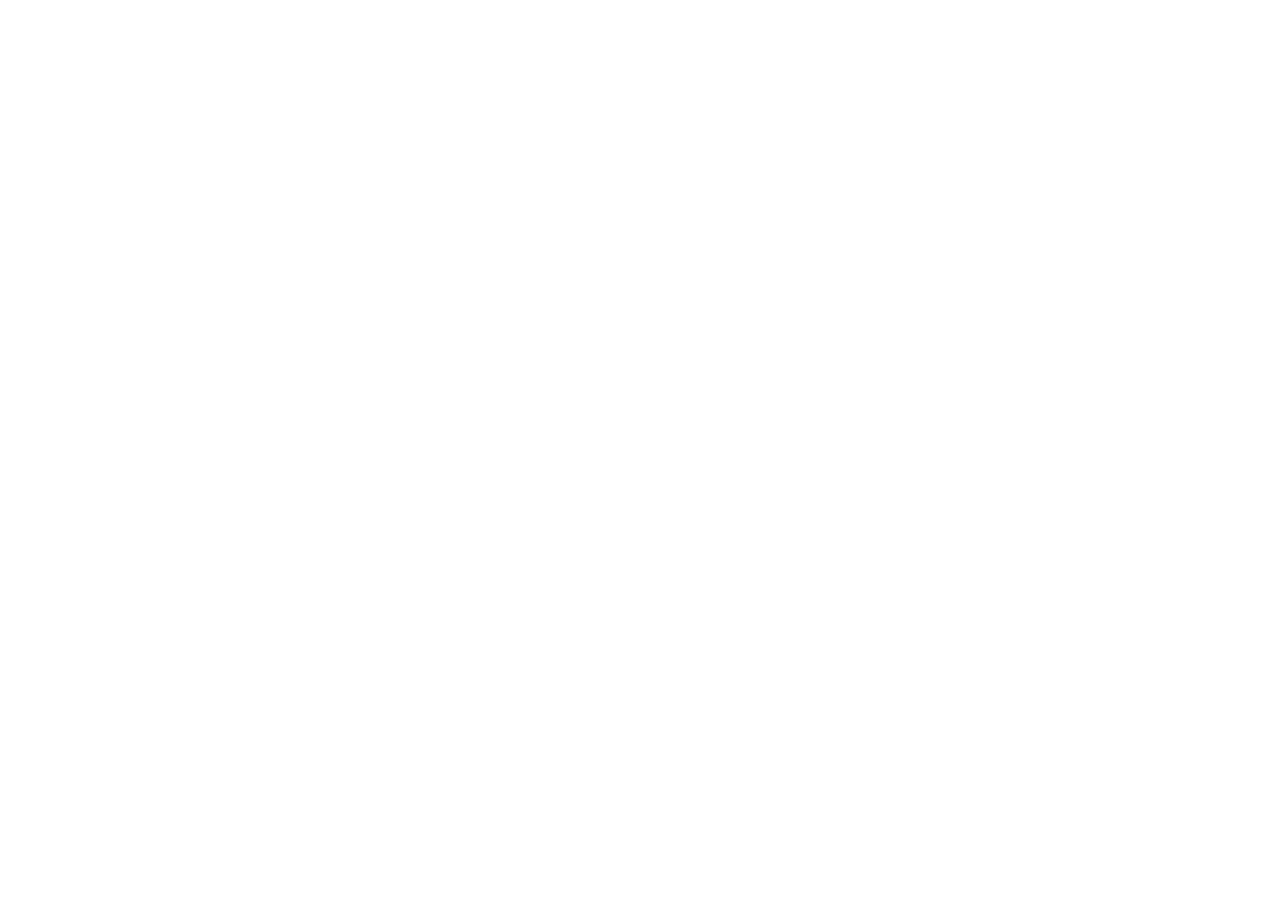
==== index.html @ 9d535877 "primera version en github" ====
<!DOCTYPE HTML>
<html>
  <head>

    <meta name="appsfuel_code" content="5e2116e8c5c4e21"/>	  
        <meta name="viewport" content="width=200; initial-scale=1.0; maximum-scale=1.0; user-scalable=0;">
    <title>diet</title>

    <link rel="apple-touch-icon" href="images/icono57_72dpi.png" />
    <link rel="apple-touch-icon" sizes="114x114" href="images/icono114_72dpi.png" />
    <link rel="apple-touch-icon" sizes="72x72" href="images/icono72_72dpi.png" />
    <link rel="shortcut icon" href="images/favicon.ico"> 

    <link rel="stylesheet" media="all" href="css/css.css" />
 
    <script type="text/javascript" src="js/diet.js" ></script>
  </head>
  <body onload="onInit()"  class="vbox viewport">
    <section class="main hbox space-between">
  
      <nav id="cabecera">
        <section id="menu_cabeza" class="submain hbox space-between">
	</section>
      </nav>

     <article id="articulo">
       <table id="tabla" class="alimentos">
       </table>
     </article>
     
     <footer id="pie">    
       <section id="menu_pie" class="submain hbox space-between">
       </section>
     </footer>
  
   </section>
  </body>
</html>
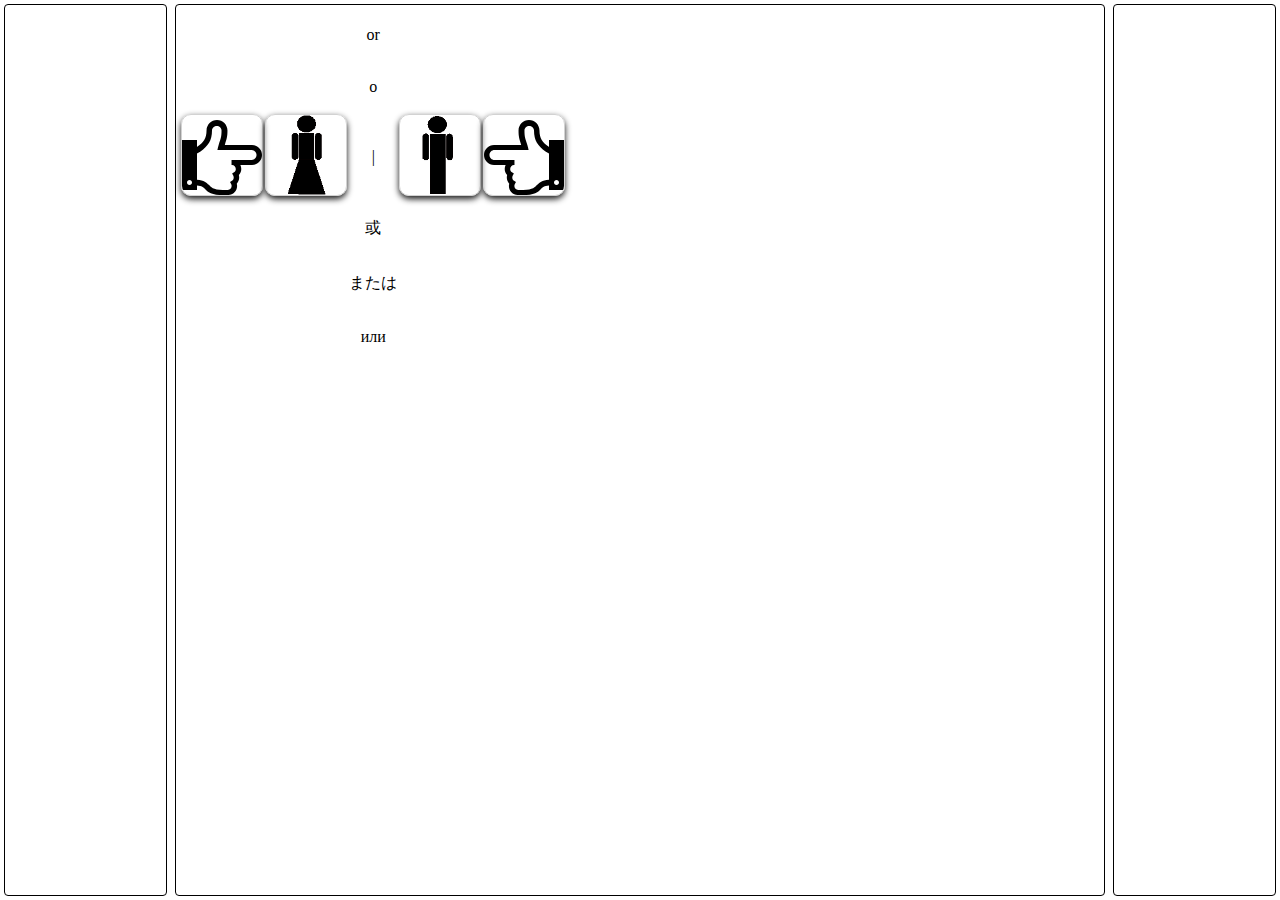
==== commit 6d180457: "combio seleccion inicial de hombre o mujer" ====
--- a/index.html
+++ b/index.html
@@ -1,9 +1,9 @@
 <!DOCTYPE HTML>
-<html>
+<html lang="es">
   <head>
-
+    <meta charset="utf-8" />
     <meta name="appsfuel_code" content="5e2116e8c5c4e21"/>	  
-        <meta name="viewport" content="width=200; initial-scale=1.0; maximum-scale=1.0; user-scalable=0;">
+    <meta name="viewport" content="width=200; initial-scale=1.0; maximum-scale=1.0; user-scalable=0;">
     <title>diet</title>
 
     <link rel="apple-touch-icon" href="images/icono57_72dpi.png" />
@@ -20,7 +20,7 @@
   
       <nav id="cabecera">
         <section id="menu_cabeza" class="submain hbox space-between">
-	</section>
+	      </section>
       </nav>
 
      <article id="articulo">
--- a/css/css.css
+++ b/css/css.css
@@ -0,0 +1,393 @@
+/****************************************************************
+ *
+ * 	menu nav fecha
+ *
+ ****************************************************************/
+nav , footer {
+    list-style: none; /* Eliminamos el puntito negro */
+    float: center;
+    } 
+nav li, footer li{
+    float: center; /* Alineamos los botones del men� */
+    margin: 0 5px; /* Distancia de separaci�n entre botones */
+}
+input
+{
+    text-align:center;    
+    border: 1px solid #d2d2d2;
+	border-radius: 5px;
+	-moz-border-radius: 5px;
+	-webkit-border-radius: 5px;
+    box-shadow: 0px 0px 3px rgba(0,0,0,0.1);
+	-moz-box-shadow: 0px 0px 3px rgba(0,0,0,0.1);
+	-webkit-box-shadow: 0px 0px 3px rgba(0,0,0,0.1);
+}
+/****************************************************************
+ *
+ *     iconos todas las imagenes
+ *
+ ****************************************************************/
+img
+{
+		position: relative;
+		 -moz-transform-origin: 2 2;
+    border: 1px solid #d2d2d2;
+	border-radius: 10px;
+	-moz-border-radius: 10px;
+	-webkit-border-radius: 10px;
+    box-shadow: 0px 3px 6px rgba(0,0,0,0.9);
+	-moz-box-shadow: 0px 3px 6px rgba(0,0,0,0.9);
+	-webkit-box-shadow: 0px 3px 6px rgba(0,0,0,0.9);
+}
+/****************************************************************
+ *
+ *     tabla de alimentos
+ *
+ ****************************************************************/
+table{
+	table-layout: fixed;			// filas iguales
+        border-collapse: collapse;		// bordes continuos, no separados
+  	border-spacing: 0px 0px;		// mantener espacio entre celdas, entre bordes, como el cellspacin
+	padding: 0px 0px 0px 0px;		// mantener espacio entre el contenido y los bordes, como el cellpading
+	empty-cells: hide;			// muestra borde y fondo de celda vacia
+	border-spacing: 0px;
+		-webkit-border-horizontal-spacing: 0px;
+		-webkit-border-vertical-spacing: 0px;
+	vertical-align:bottom;
+		position: relative;
+		 -moz-transform-origin: 2 2;
+}
+
+.obligado {
+	border-width: 1px;
+	border: solid; 
+	border-color: #FF0000;
+		position: relative;
+		 -moz-transform-origin: 2 2;
+}
+/*
+    Reducir imagenes cuando es comido
+*/
+td.comido
+{
+transform:scale(1,0.2);
+-ms-transform:scale(1,0.2); /* IE 9 */
+-webkit-transform:scale(1,0.2); /* Safari and Chrome */
+}
+img.comido
+{
+transform:translate(0%,200%);
+-ms-transform:translate(0%,200%); /* IE 9 */
+-webkit-transform:translate(0%,200%); /* Safari and Chrome */
+} 
+
+/****************************************************************
+ *
+ * modificar posicion de menus si ancho > alto
+ *
+ ****************************************************************/
+  
+      footer, nav, article {
+        border: 1px solid black;
+        padding: 0.25em;
+        margin: 0.25em;
+        border-radius: 0.25em;
+      }
+
+      html, body, .viewport {
+        width: 100%;
+        height: 100%;
+        margin: 0;
+      }
+
+      .vbox {
+        /* previous syntax */
+        display: -webkit-box;
+        display:    -moz-box;
+        display:         box;
+
+        -webkit-box-orient: vertical;
+           -moz-box-orient: vertical;
+            -ms-box-orient: vertical;
+                box-orient: vertical;
+
+        /* current syntax */
+        display: -webkit-flex;
+        display:    -moz-flex;
+        display:     -ms-flex;
+        display:         flex;
+
+        -webkit-flex-direction: column;
+           -moz-flex-direction: column;
+            -ms-flex-direction: column;
+                flex-direction: column;
+      }
+
+      /* items flex/expand horizontally */
+      .hbox {
+        /* previous syntax */
+        display: -webkit-box;
+        display:    -moz-box;
+        display:     -ms-box;
+        display:         box;
+
+        -webkit-box-orient: horizontal;
+           -moz-box-orient: horizontal;
+            -ms-box-orient: horizontal;
+                box-orient: horizontal;
+
+        /* current syntax */
+        display: -webkit-flex;
+        display:    -moz-flex;
+        display:     -ms-flex;
+        display:         flex;
+
+        -webkit-flex-direction: row;
+           -moz-flex-direction: row;
+            -ms-flex-direction: row;
+                flex-direction: row;
+      }
+
+      .space-between {
+        /* previous syntax */
+        -webkit-box-pack: justify;
+           -moz-box-pack: justify;
+            -ms-box-pack: justify;
+                box-pack: justify;
+
+        /* current syntax */
+        -webkit-justify-content: space-between;
+           -moz-justify-content: space-between;
+            -ms-justify-content: space-between;
+                justify-content: space-between;
+      }
+
+
+      .main {
+        /* previous syntax */
+        -webkit-box-flex: 1;
+           -moz-box-flex: 1;
+            -ms-box-flex: 1;
+                box-flex: 1;
+
+        /* current syntax */
+        -webkit-flex: 1;
+           -moz-flex: 1;
+            -ms-flex: 1;
+                flex: 1;
+      }
+
+      article {
+
+        /* previous syntax */
+        -webkit-box-flex: 6;
+           -moz-box-flex: 6;
+            -ms-box-flex: 6;
+                box-flex: 6;
+
+        /* current syntax */
+        -webkit-flex: 6;
+           -moz-flex: 6;
+            -ms-flex: 6;
+                flex: 6;
+      }
+
+      footer, nav {
+        /* previous syntax */
+        -webkit-box-flex: 1;
+           -moz-box-flex: 1;
+            -ms-box-flex: 1;
+                box-flex: 1;
+
+        /* current syntax */
+        -webkit-flex: 1;
+           -moz-flex: 1;
+            -ms-flex: 1;
+                flex: 1;
+	}
+
+       /* Si el alto es mayor que el ancho 
+	* cambio posicion menu general */
+  @media all and (orientation : portrait)  {
+  
+	  .main, #page {
+		-webkit-flex-flow: column wrap;
+  		-moz-flex-flow: column wrap;
+  		-ms-flex-flow: column wrap;
+  		flex-flow: column wrap;
+ 		-webkit-box-orient: block-axis;
+		flex-direction: column;		// para firefox
+    		flex-wrap: wrap;
+   	}
+    }
+    
+         /* Si el alto es mayor que el ancho
+	  * cambio posicion de elementos del nav y el pie */
+  @media all and (orientation : landscape)  {
+  
+	  .submain, #page {
+		-webkit-flex-flow: column wrap;
+  		-moz-flex-flow: column wrap;
+  		-ms-flex-flow: column wrap;
+  		flex-flow: column wrap;
+ 		-webkit-box-orient: block-axis;
+		flex-direction: column;		// para firefox
+    		flex-wrap: wrap;
+    }   
+  }
+  /*
+   * fin de cambio de orientacion
+   */
+/****************************************************************
+ *
+ *	SEGUN RESOLUCIONES DE PANTALLA
+ *
+ ****************************************************************/
+/* por defecto las mini-guini */
+   img{
+	width: 12px;
+	height: 12px;
+    }
+   input{
+	    font-size: 8px;
+	        width: 12px;
+	}
+  /*
+  /*  VERTICALES
+  /*
+  /* 160 - 239 vertical */
+  @media (orientation : portrait) and (min-width:180px){
+    img{
+	width: 15px;
+	height: 15px;
+    }
+    input{
+	    font-size: 10px;
+	        width: 15px;
+   }
+  }
+  /* 150 - 319 vertical */
+  @media (orientation : portrait) and (min-width:240px){
+    img{
+	width:25px;
+	height:25px;
+    }
+    input{
+	    font-size: 15px;
+	        width:25px;
+   }
+  }
+  /* 315 - 479 vertical */
+  @media (orientation : portrait) and (min-width:320px){
+    img{
+      width: 40px;
+	    height: 40px;
+    }
+    input{
+	    font-size: 25px;
+	        width: 40px;
+    }
+  }
+    /* 400 - 639 vertical */
+  @media (orientation : portrait) and (min-width:480px){
+    img{
+	width: 60px;
+	height: 60px;
+    }
+    input{
+	    font-size: 40px;
+	        width: 60px;
+   }
+  }
+    /* 640 - 959 vertical */
+  @media (orientation : portrait) and (min-width:640px){
+    img{
+	width: 80px;
+	height: 80px;
+    }
+    input{
+	    font-size: 60px;
+	        width: 80px;
+   }
+  }
+    /* 800 - (more) vertical */
+  @media (orientation : portrait) and (min-width:960px){
+    img{
+	width: 115px;
+	height: 115px;
+    }
+    input{
+	    font-size: 80px;
+	        width: 115px;
+   }
+  }
+  /*
+  /*  HORIZONTALES
+  /*
+  /* 150 - 319 horizontal */
+  @media (orientation : landscape) and (min-width:240px){
+    img{
+	width: 15px;
+	height: 15px;
+    }
+    input{
+	    font-size: 10px;
+	       width: 15px;
+    }
+   }
+  /* 315 - 479 horizontal */
+  @media (orientation : landscape) and (min-width:320px){
+    img{
+	width: 25px;
+	height: 25px;
+    }
+    input{
+	    font-size: 15px;
+	       width: 25px;
+    }
+   }
+  /* 400 - 639 horizontal */
+  @media (orientation : landscape) and (min-width:480px){
+    img{
+	width: 40px;
+	height: 40px;
+    }
+    input{
+	    font-size: 25px;
+	       width: 40px;
+    }
+   }
+  /* 640 - 959 horizontal */
+  @media (orientation : landscape) and (min-width:640px){
+    img{
+	width: 48px;
+	height: 48px;
+    }
+    input{
+	    font-size: 35px;
+	       width: 48px;
+    }
+   }
+  /* 800 - 1439 horizontal */
+  @media (orientation : landscape) and (min-width:960px){
+    img{
+	width: 80px;
+	height: 80px;
+    }
+    input{
+	    font-size: 60px;
+	       width: 80px;
+    }
+   }
+  /* 1150 - (more) horizontal */
+  @media (orientation : landscape) and (min-width:1440px){
+    img{
+	width: 115px;
+	height: 115px;
+    }
+    input{
+	    font-size: 80px;
+	       width: 115px;
+    }
+   }
+
